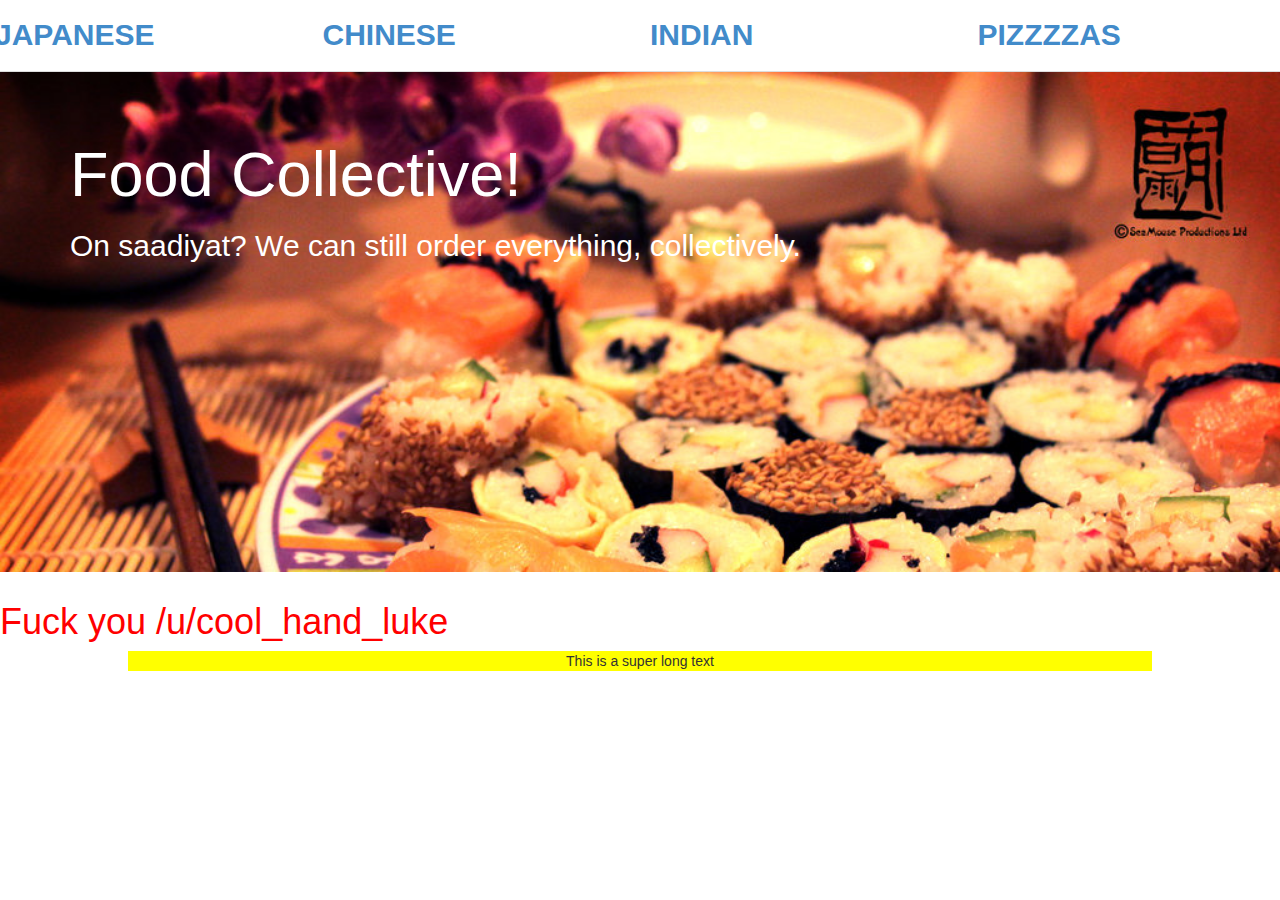
==== firstProject.html @ 47cc887c "first commit" ====
<!-- I really don't know how to do this shit yet  -->
<!-- But I learn really fucking quick!-->
<!DOCTYPE html>

<html>
<head>
	<meta charset="utf-8">
	<meta name="viewport" content="width=device-width, initial-scale=1.0">
	<link rel="stylesheet" href="css/bootstrap.min.css">
	<link rel="stylesheet" type="text/css" href="css/firstProject.css">
	<script type="js/api.js"></script>
	<title>
		Food Collective -- a system for food delivery on Saadiyat
	</title>
</head>


<ul class="nav nav-tabs">
	<div class="row">
			<li class="col-md-3 pull-left"><a href="#">Japanese</a></li>	
			<li class="col-md-3 pull-left"><a href="#">Chinese</a></li>
			<li class="col-md-3 pull-right"><a href="#">Pizzzzas</a></li>
			<li class="col-md-3 pull-right"><a href="#">Indian</a></li>
	</div>
</ul>

<div class="jumbotron">
	<div class="container">
		<h1>
			Food Collective!
		</h1>
		<h2>
			On saadiyat? We can still order everything, collectively.
		</h2>
	</div>
</div>


<div class="col-large-6">
	<div class="theTitle">
		<h1> 
			Fuck you /u/cool_hand_luke
		</h1>
	</div>
</div>

<div class="testSubject">
	<p>This is a super long text</p>
</div>
</html>
---- css/firstProject.css ----
.nav li {

	color: #5a5a5a;
  font-size: 30px;
  font-weight: bold;
  padding: 14px 10px;
  text-transform: uppercase;
  height: 40;
}

.nav a{
	display: inline;
}

.nav a:hover{
	color: red;
}

.jumbotron{
	background-image: url('../src/sushi.jpg');
	background-size: cover;
	height: 500px;
}

.jumbotron .container{
	color: #ffffff;
	position: relative;
	top: 100;
}

.theTitle
{
	color: red;
}

/*@media (max-width: 800px){*/
	.testSubject{
		text-align: center;
		width: 80%;
		background-color: yellow;
		margin: 0 auto;
	}
/*}*/
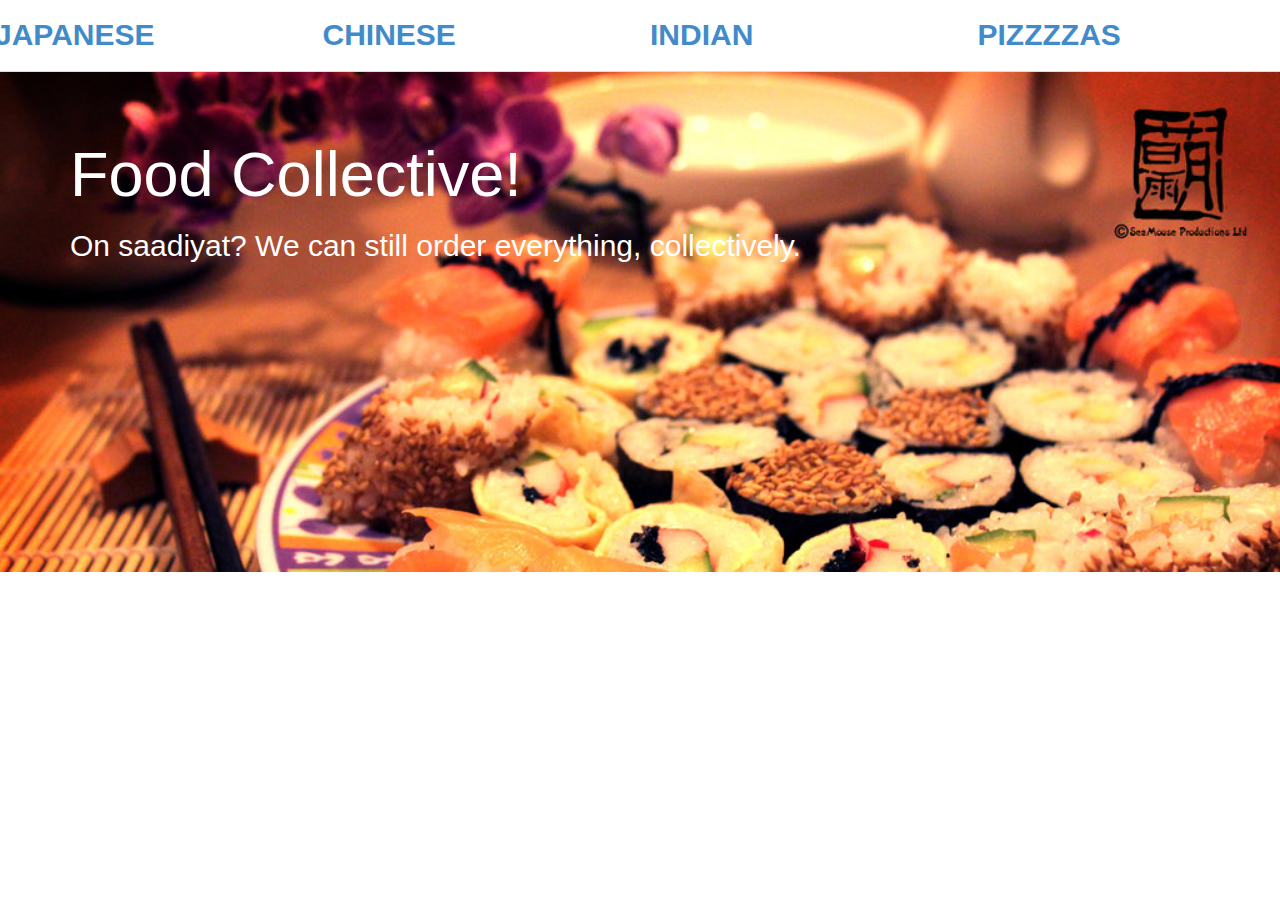
==== commit 1f6fa1ee: "pull data from foodonclick" ====
--- a/firstProject.html
+++ b/firstProject.html
@@ -10,43 +10,51 @@
 	<meta name="viewport" content="width=device-width, initial-scale=1.0">
 	<link rel="stylesheet" href="css/bootstrap.min.css">
 	<link rel="stylesheet" type="text/css" href="css/firstProject.css">
-	<script type="js/api.js"></script>
 	<title>
 		Food Collective -- a system for food delivery on Saadiyat
 	</title>
 </head>
 
+<body>
 
-<ul class="nav nav-tabs">
-	<div class="row">
-			<li class="col-md-3 pull-left"><a href="#">Japanese</a></li>	
-			<li class="col-md-3 pull-left"><a href="#">Chinese</a></li>
-			<li class="col-md-3 pull-right"><a href="#">Pizzzzas</a></li>
-			<li class="col-md-3 pull-right"><a href="#">Indian</a></li>
+	<ul class="nav nav-tabs">
+		<div class="row">
+				<li class="col-md-3 pull-left"><a href="#">Japanese</a></li>	
+				<li class="col-md-3 pull-left"><a href="#">Chinese</a></li>
+				<li class="col-md-3 pull-right"><a href="#">Pizzzzas</a></li>
+				<li class="col-md-3 pull-right"><a href="#">Indian</a></li>
+		</div>
+	</ul>
+
+	<div class="jumbotron">
+		<div class="container">
+			<h1>
+				Food Collective!
+			</h1>
+			<h2>
+				On saadiyat? We can still order everything, collectively.
+			</h2>
+		</div>
 	</div>
-</ul>
-
-<div class="jumbotron">
-	<div class="container">
-		<h1>
-			Food Collective!
-		</h1>
-		<h2>
-			On saadiyat? We can still order everything, collectively.
-		</h2>
-	</div>
-</div>
 
 
-<div class="col-large-6">
-	<div class="theTitle">
-		<h1> 
-			Fuck you /u/cool_hand_luke
-		</h1>
+	<div class="col-large-6">
+		<div class="theTitle">
+			<h1> 
+			</h1>
+		</div>
 	</div>
-</div>
 
-<div class="testSubject">
-	<p>This is a super long text</p>
-</div>
+	<!-- THIS IS TO TEST THE MEDIA QUERY
+	<div class="testSubject">
+		<p>This is a super long text</p>
+	</div> -->
+
+	<div id="theResults">
+	</div>
+	<script src="https://code.jquery.com/jquery-2.1.1.min.js"></script>
+	<script src="js/api.js"></script>
+
+</body>
+
 </html>